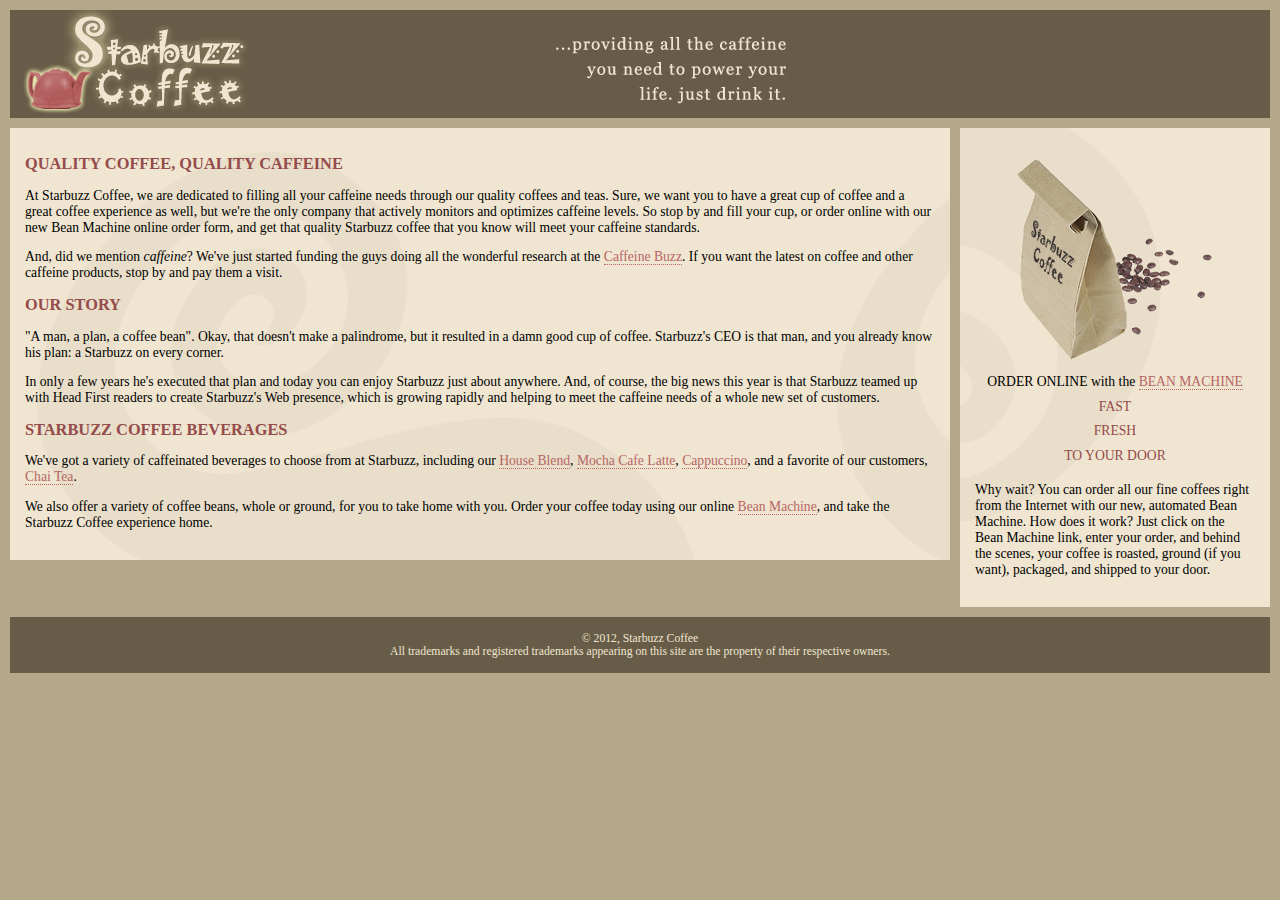
==== index.html @ 8041cae1 "两栏页面" ====
<!DOCTYPE html>
<html>
  <head>
    <meta charset="utf-8">
    <title>Starbuzz Coffee</title>
    <link rel="stylesheet" type="text/css" href="starbuzz.css">
  </head> 

  <body>
    <div id="header">
      <img src="images/header.gif" alt="Starbuzz Coffee header image">
    </div>
    
    <div id="sidebar">
      <p class="beanheading">
        <img src="images/bag.gif" alt="Bean Machine bag">
        <br>
        ORDER ONLINE
        with the 
        <a href="form.html">BEAN MACHINE</a>
        <br>
        <span class="slogan">
            FAST <br>
            FRESH <br>
            TO YOUR DOOR <br>
        </span>
      </p>
      <p>
        Why wait?  You can order all our fine coffees right from the Internet with our new, 
        automated Bean Machine.  How does it work?  Just click on the Bean Machine link, 
        enter your order, and behind the scenes, your coffee is roasted, ground 
        (if you want), packaged, and shipped to your door.
      </p>
    </div>

    <div id="main">
      <h1>QUALITY COFFEE, QUALITY CAFFEINE</h1>
      <p>
        At Starbuzz Coffee, we are dedicated to filling all your  caffeine needs through our 
        quality coffees and teas. Sure, we want you to have a great cup of coffee and a great 
        coffee experience as well, but we're the only company that actively monitors and 
        optimizes caffeine levels. So stop by and fill your cup, or order online with our new Bean 
        Machine online order form, and get that quality Starbuzz coffee that you know will meet 
        your caffeine standards.
      </p>
      <p>
        And, did we mention <em>caffeine</em>? We've just started funding the guys doing all 
        the wonderful research at the <a href="http://buzz.wickedlysmart.com"
        title="Read all about caffeine on the Buzz">Caffeine Buzz</a>.
        If you want the latest on coffee and other caffeine products, 
        stop by and pay them a visit.
      </p>
      <h1>OUR STORY</h1>
      <p>
        "A man, a plan, a coffee bean". Okay, that doesn't make a palindrome, but it resulted
        in a damn good cup of coffee.  Starbuzz's CEO is that man, and you already know his 
        plan: a Starbuzz on every corner.
      </p> 
      <p>In only a few years he's executed that plan and today 
        you can enjoy Starbuzz just about anywhere.  And, of course, the big news this year 
        is that Starbuzz teamed up with Head First readers to create Starbuzz's Web presence,  
        which is growing rapidly and helping to meet the caffeine needs of a whole new set of 
        customers.  
      </p>
      <h1>STARBUZZ COFFEE BEVERAGES</h1>
      <p>
        We've got a variety of caffeinated beverages to choose
        from at Starbuzz, including our 
        <a href="beverages.html#house" title="House Blend">House Blend</a>,
        <a href="beverages.html#mocha" title="Mocha Cafe Latte">Mocha Cafe Latte</a>, 
        <a href="beverages.html#cappuccino" title="Cappuccino">Cappuccino</a>,
        and a favorite of our customers, 
        <a href="beverages.html#chai" title="Chai Tea">Chai Tea</a>.
      </p>
      <p>
        We also offer a variety of coffee beans, whole or ground, for you to
        take home with you.  Order your coffee today using our online
        <a href="form.html">Bean Machine</a>, and take
        the Starbuzz Coffee experience home.
      </p>
    </div>

    

    <div id="footer">
      &copy; 2012, Starbuzz Coffee
      <br>
      All trademarks and registered trademarks appearing on 
      this site are the property of their respective owners.
    </div>

  </body>
</html>
---- starbuzz.css ----
body { 
  background-color: #b5a789;
  font-family:      Georgia, "Times New Roman", Times, serif;
  font-size:        small;
  margin:           0px;
}

#header {
  background-color: #675c47;
  margin:           10px;
  height:           108px;
}

#main {
  background:       #efe5d0 url(images/background.gif) top left;
  font-size:        105%;
  padding:          15px;
  margin:           0px 330px 10px 10px;

}

#sidebar {
  background:       #efe5d0 url(images/background.gif) bottom right;
  font-size:        105%;
  padding:          15px;
  margin:           0px 10px 10px 10px;
  width: 280px;
  float: right;
}

#footer {
  background-color: #675c47;
  color:            #efe5d0;
  text-align:       center;
  padding:          15px;
  margin:           10px;
  font-size:        90%;
  clear: right;
}

h1 {
  font-size:        120%;
  color:            #954b4b;
}

.slogan { color: #954b4b; }

.beanheading {
  text-align:       center;
  line-height:      1.8em;
}

a:link {
  color:            #b76666;
  text-decoration:  none;
  border-bottom:    thin dotted #b76666;
}
a:visited {
  color:            #675c47;
  text-decoration:  none;
  border-bottom:    thin dotted #675c47;
}
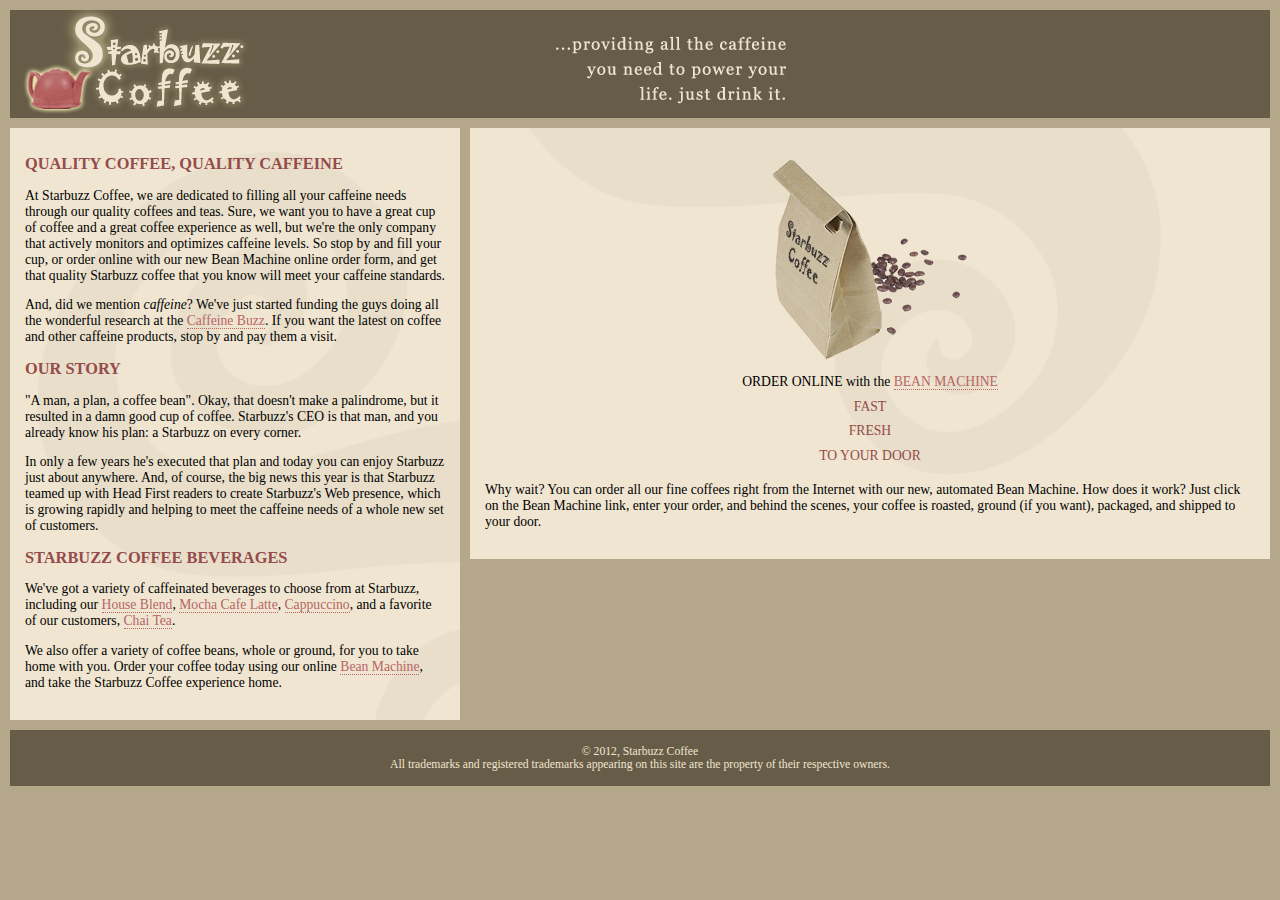
==== commit ba6fd181: "边栏扩展" ====
--- a/index.html
+++ b/index.html
@@ -10,28 +10,8 @@
     <div id="header">
       <img src="images/header.gif" alt="Starbuzz Coffee header image">
     </div>
+
     
-    <div id="sidebar">
-      <p class="beanheading">
-        <img src="images/bag.gif" alt="Bean Machine bag">
-        <br>
-        ORDER ONLINE
-        with the 
-        <a href="form.html">BEAN MACHINE</a>
-        <br>
-        <span class="slogan">
-            FAST <br>
-            FRESH <br>
-            TO YOUR DOOR <br>
-        </span>
-      </p>
-      <p>
-        Why wait?  You can order all our fine coffees right from the Internet with our new, 
-        automated Bean Machine.  How does it work?  Just click on the Bean Machine link, 
-        enter your order, and behind the scenes, your coffee is roasted, ground 
-        (if you want), packaged, and shipped to your door.
-      </p>
-    </div>
 
     <div id="main">
       <h1>QUALITY COFFEE, QUALITY CAFFEINE</h1>
@@ -80,7 +60,27 @@
       </p>
     </div>
 
-    
+    <div id="sidebar">
+      <p class="beanheading">
+        <img src="images/bag.gif" alt="Bean Machine bag">
+        <br>
+        ORDER ONLINE
+        with the 
+        <a href="form.html">BEAN MACHINE</a>
+        <br>
+        <span class="slogan">
+            FAST <br>
+            FRESH <br>
+            TO YOUR DOOR <br>
+        </span>
+      </p>
+      <p>
+        Why wait?  You can order all our fine coffees right from the Internet with our new, 
+        automated Bean Machine.  How does it work?  Just click on the Bean Machine link, 
+        enter your order, and behind the scenes, your coffee is roasted, ground 
+        (if you want), packaged, and shipped to your door.
+      </p>
+    </div>
 
     <div id="footer">
       &copy; 2012, Starbuzz Coffee
--- a/starbuzz.css
+++ b/starbuzz.css
@@ -15,7 +15,9 @@
   background:       #efe5d0 url(images/background.gif) top left;
   font-size:        105%;
   padding:          15px;
-  margin:           0px 330px 10px 10px;
+  margin:           0px 10px 10px 10px;
+  width:            420px;
+  float:            left;
 
 }
 
@@ -23,9 +25,7 @@
   background:       #efe5d0 url(images/background.gif) bottom right;
   font-size:        105%;
   padding:          15px;
-  margin:           0px 10px 10px 10px;
-  width: 280px;
-  float: right;
+  margin:           0px 10px 10px 470px;
 }
 
 #footer {
@@ -35,7 +35,7 @@
   padding:          15px;
   margin:           10px;
   font-size:        90%;
-  clear: right;
+  clear: left;
 }
 
 h1 {
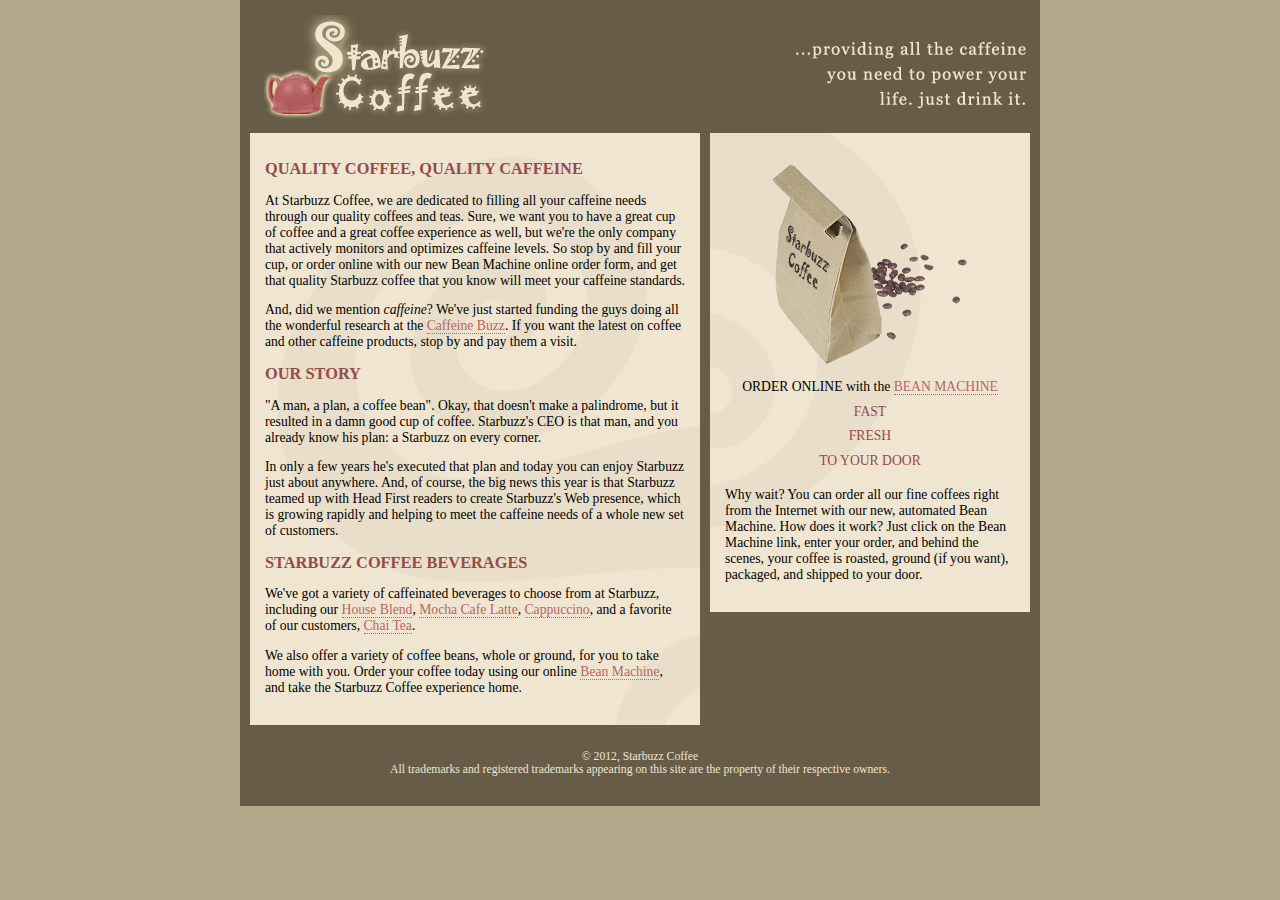
==== commit bded04bb: "流体与冻结" ====
--- a/index.html
+++ b/index.html
@@ -7,6 +7,7 @@
   </head> 
 
   <body>
+    <div id ="allcontent">
     <div id="header">
       <img src="images/header.gif" alt="Starbuzz Coffee header image">
     </div>
@@ -88,6 +89,7 @@
       All trademarks and registered trademarks appearing on 
       this site are the property of their respective owners.
     </div>
+    </div>
 
   </body>
 </html>
--- a/starbuzz.css
+++ b/starbuzz.css
@@ -60,3 +60,11 @@
   text-decoration:  none;
   border-bottom:    thin dotted #675c47;
 }
+#allcontent {
+  width: 800px;
+  padding-top: 5px;
+  padding-bottom: 5px;
+  background-color: #675c47;
+  margin-left: auto;
+  margin-right: auto;
+}
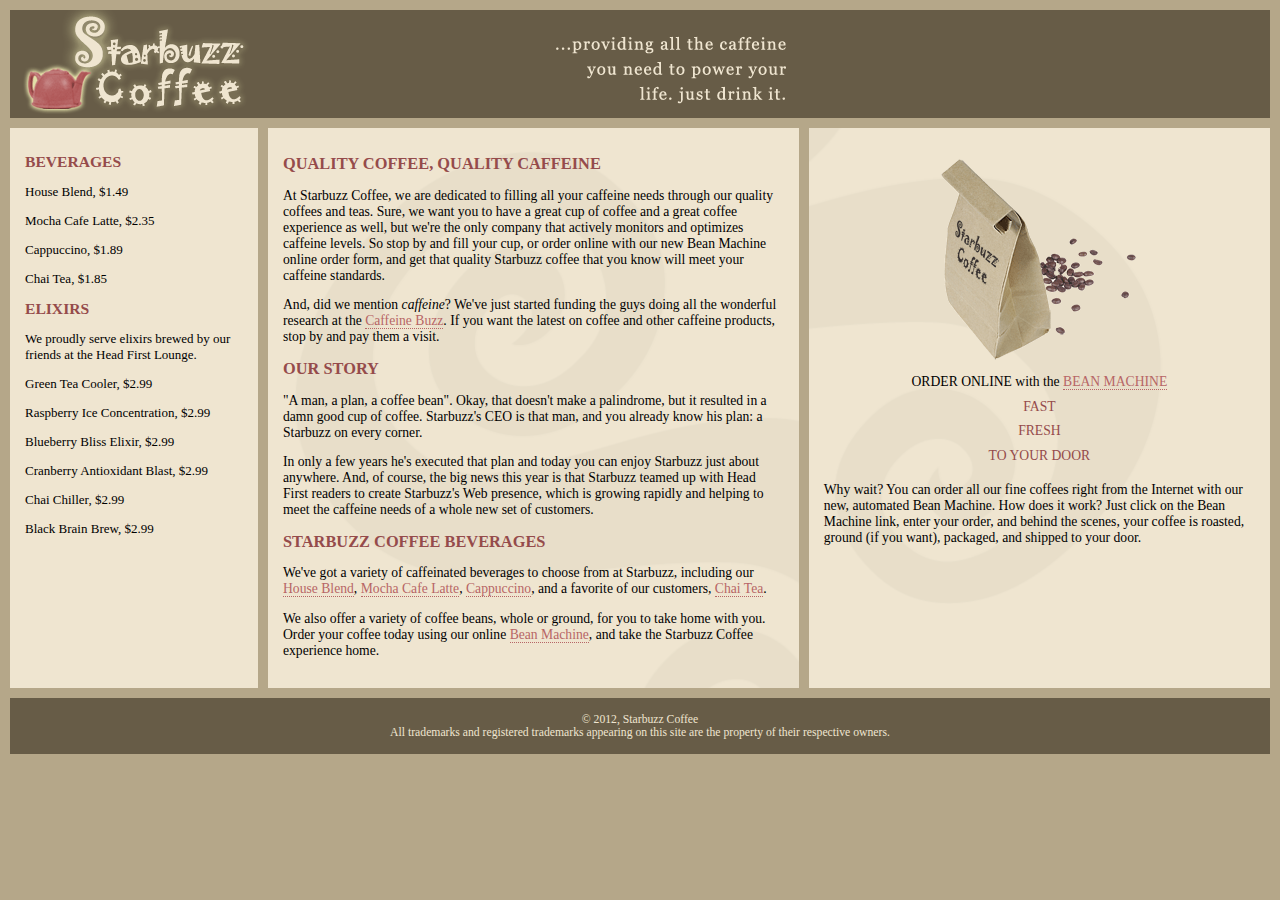
==== commit 7ca18575: "css 表格" ====
--- a/index.html
+++ b/index.html
@@ -7,13 +7,32 @@
   </head> 
 
   <body>
-    <div id ="allcontent">
     <div id="header">
       <img src="images/header.gif" alt="Starbuzz Coffee header image">
     </div>
 
     
 
+    <div id="tableContainer">
+      <div id="tableRow">
+          <div id="drinks">
+              <h1>BEVERAGES</h1>
+                <p>House Blend, $1.49</p>
+                <p>Mocha Cafe Latte, $2.35</p>
+                <p>Cappuccino, $1.89</p>
+                <p>Chai Tea, $1.85</p>
+              <h1>ELIXIRS</h1>
+                <p>
+                  We proudly serve elixirs brewed by our friends
+                  at the Head First Lounge.
+                </p>
+                <p>Green Tea Cooler, $2.99</p>
+                <p>Raspberry Ice Concentration, $2.99</p>
+                <p>Blueberry Bliss Elixir, $2.99</p>
+                <p>Cranberry Antioxidant Blast, $2.99</p>
+                <p>Chai Chiller, $2.99</p>
+                <p>Black Brain Brew, $2.99</p>
+            </div>
     <div id="main">
       <h1>QUALITY COFFEE, QUALITY CAFFEINE</h1>
       <p>
@@ -82,6 +101,8 @@
         (if you want), packaged, and shipped to your door.
       </p>
     </div>
+    </div>
+  </div>
 
     <div id="footer">
       &copy; 2012, Starbuzz Coffee
@@ -89,7 +110,6 @@
       All trademarks and registered trademarks appearing on 
       this site are the property of their respective owners.
     </div>
-    </div>
 
   </body>
 </html>
--- a/starbuzz.css
+++ b/starbuzz.css
@@ -7,25 +7,25 @@
 
 #header {
   background-color: #675c47;
-  margin:           10px;
+  margin:           10px 10px 0px 10px;
   height:           108px;
 }
 
 #main {
+  display: table-cell;
   background:       #efe5d0 url(images/background.gif) top left;
   font-size:        105%;
   padding:          15px;
-  margin:           0px 10px 10px 10px;
-  width:            420px;
-  float:            left;
+  vertical-align: top;
 
 }
 
 #sidebar {
+  display: table-cell;
   background:       #efe5d0 url(images/background.gif) bottom right;
   font-size:        105%;
   padding:          15px;
-  margin:           0px 10px 10px 470px;
+  vertical-align: top;
 }
 
 #footer {
@@ -33,7 +33,7 @@
   color:            #efe5d0;
   text-align:       center;
   padding:          15px;
-  margin:           10px;
+  margin:           0px 10px 10px 10px;
   font-size:        90%;
   clear: left;
 }
@@ -60,11 +60,18 @@
   text-decoration:  none;
   border-bottom:    thin dotted #675c47;
 }
-#allcontent {
-  width: 800px;
-  padding-top: 5px;
-  padding-bottom: 5px;
-  background-color: #675c47;
-  margin-left: auto;
-  margin-right: auto;
+
+div#tableContainer{
+  display: table;
+  border-spacing: 10px;
 }
+div#tableRow{
+  display: table-row;
+}
+#drinks{
+  display: table-cell;
+  background-color: #efe5d0;
+  width:20%;
+  padding: 15px;
+  vertical-align: top;
+}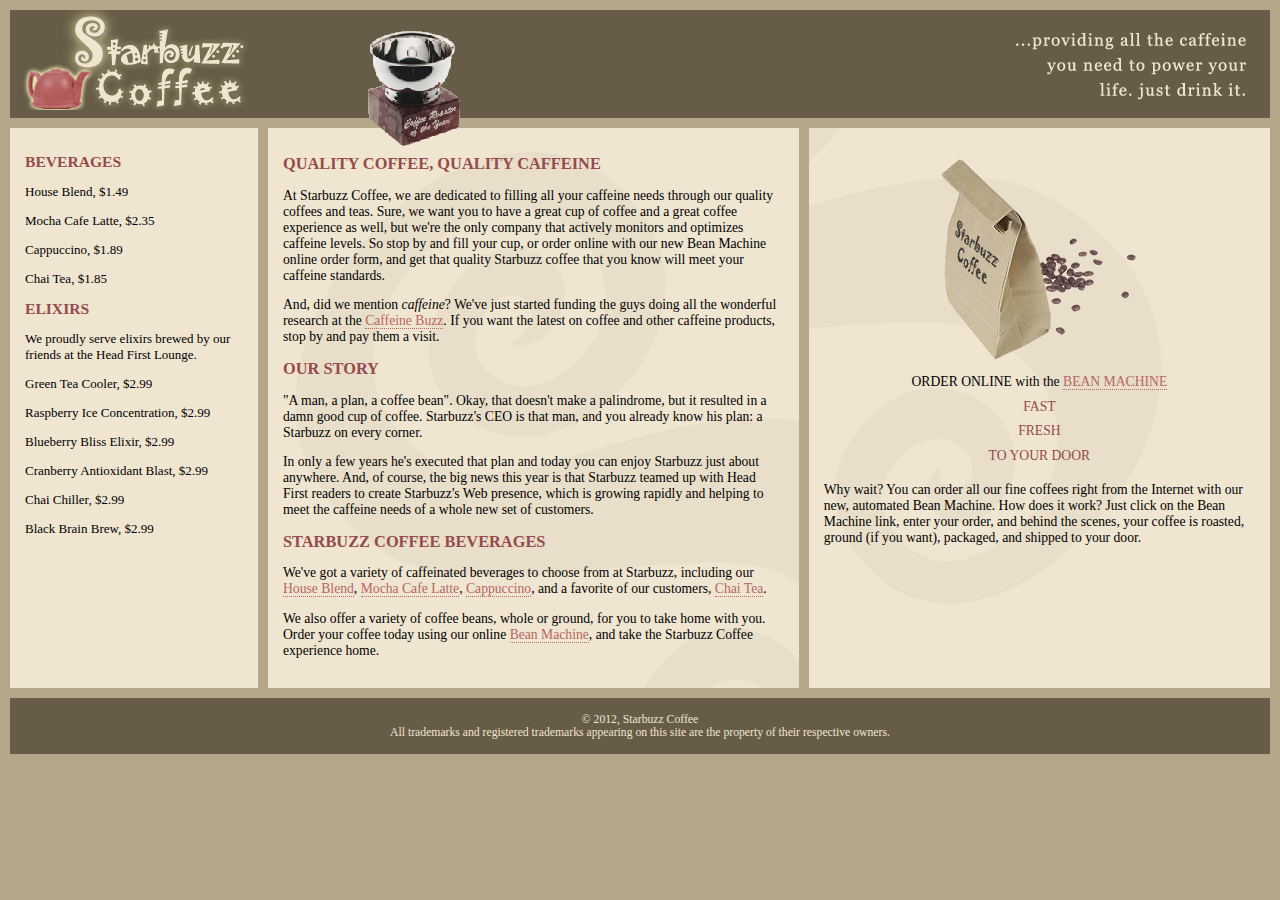
==== commit d89b202b: "修正页眉加奖杯" ====
--- a/index.html
+++ b/index.html
@@ -8,10 +8,14 @@
 
   <body>
     <div id="header">
-      <img src="images/header.gif" alt="Starbuzz Coffee header image">
+      <span class="headerImageLeft"></span>
+      <span class="headerImageright"></span>
     </div>
 
-    
+    <div id="award">
+      <img src="images/award.gif"
+           alt="Roaster of the Year award">
+    </div>
 
     <div id="tableContainer">
       <div id="tableRow">
--- a/starbuzz.css
+++ b/starbuzz.css
@@ -74,4 +74,26 @@
   width:20%;
   padding: 15px;
   vertical-align: top;
+}
+.headerImageLeft{
+  position:absolute;
+  z-index: 2;
+  display: inline-block;
+  float: left;
+  background-image: url(images/header.gif);
+  width: 400px;
+  height:100px;
+}
+.headerImageright{
+  display: inline-block;
+  float:right;
+  background-image: url(images/header.gif);
+  width: 400px;;
+  height:100px;
+  background-position: -400px,0px;
+}
+#award{
+  position: absolute;
+  top:30px;
+  left:365px;
 }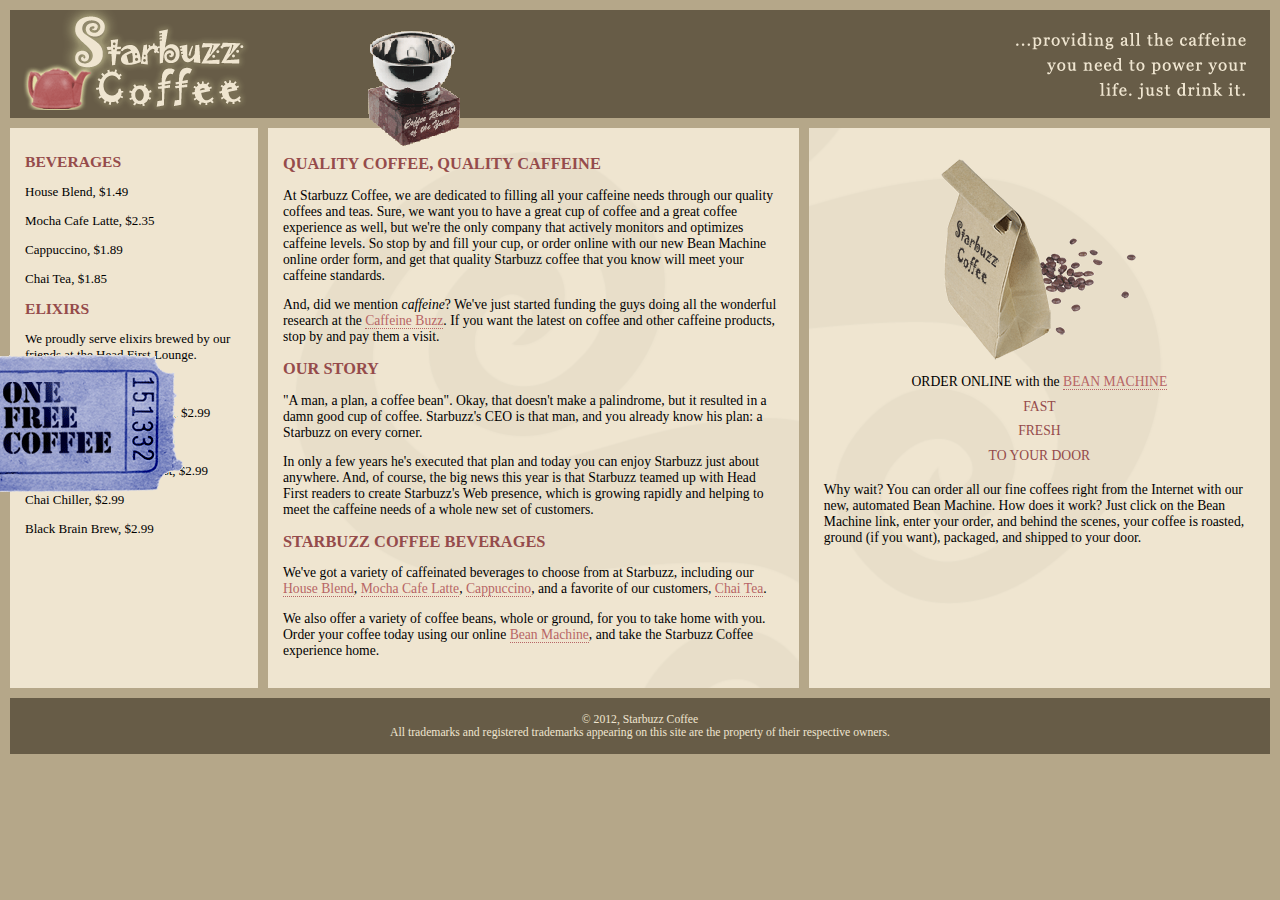
==== commit 3c7acc8b: "优惠券" ====
--- a/index.html
+++ b/index.html
@@ -11,7 +11,11 @@
       <span class="headerImageLeft"></span>
       <span class="headerImageright"></span>
     </div>
-
+<div id="coupon">
+  <a href="freecoffee.html" title="Click here to get your free coffee">
+    <img src="images/ticket.gif" alt="Starbuzz coupon ticket">
+  </a>
+</div>
     <div id="award">
       <img src="images/award.gif"
            alt="Roaster of the Year award">
--- a/starbuzz.css
+++ b/starbuzz.css
@@ -96,4 +96,12 @@
   position: absolute;
   top:30px;
   left:365px;
+}
+#coupon{
+  position: fixed;
+  top:350px;
+  left:-90px;
+}
+#coupon a, img{
+  border: none;
 }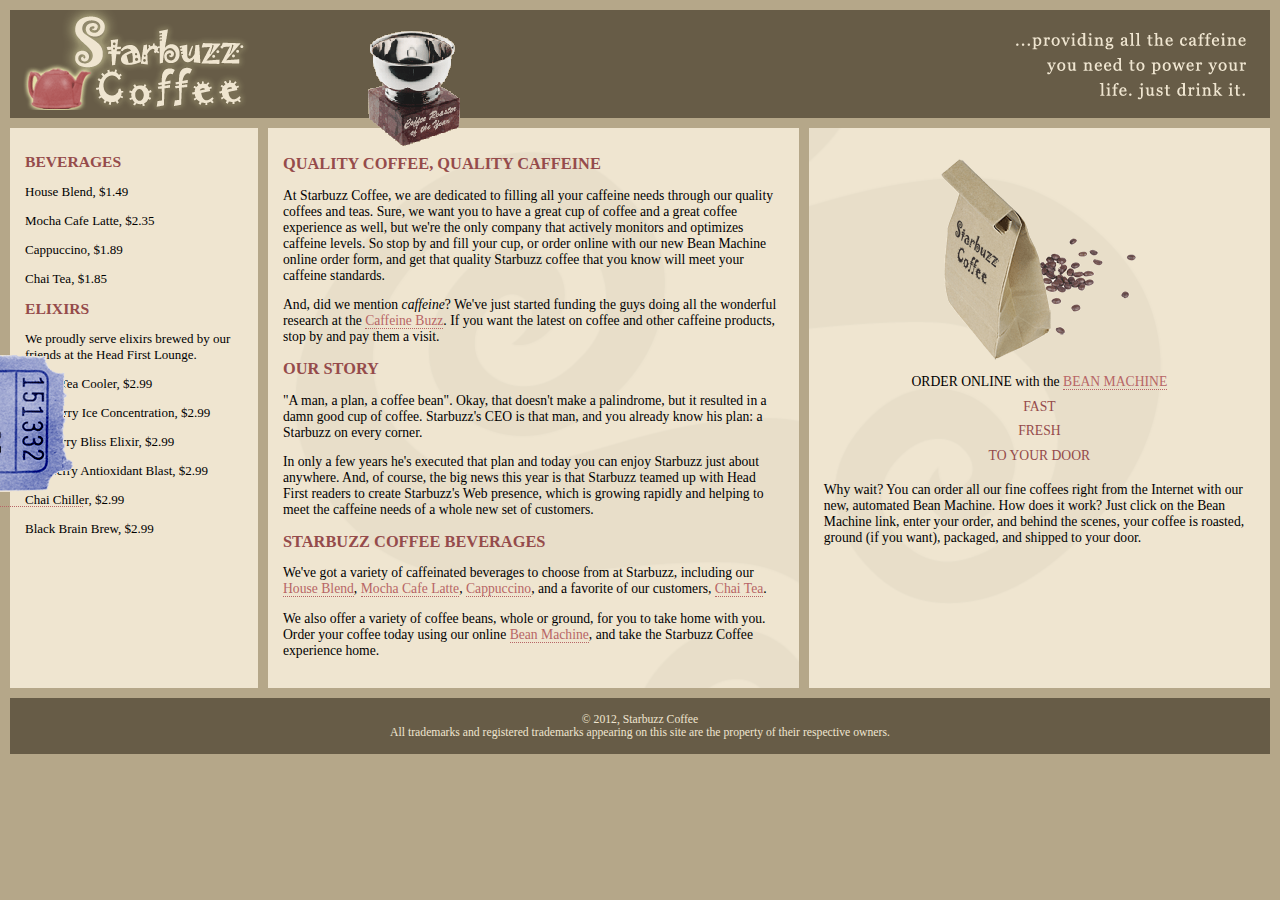
==== commit e9db163b: "现代页面" ====
--- a/index.html
+++ b/index.html
@@ -2,15 +2,15 @@
 <html>
   <head>
     <meta charset="utf-8">
-    <title>Starbuzz Coffee</title>
+    <title>Starbuzz Coffee - Blog</title>
     <link rel="stylesheet" type="text/css" href="starbuzz.css">
   </head> 
 
   <body>
-    <div id="header">
+    <header>
       <span class="headerImageLeft"></span>
       <span class="headerImageright"></span>
-    </div>
+    </header>
 <div id="coupon">
   <a href="freecoffee.html" title="Click here to get your free coffee">
     <img src="images/ticket.gif" alt="Starbuzz coupon ticket">
@@ -88,7 +88,7 @@
       </p>
     </div>
 
-    <div id="sidebar">
+    <aside>
       <p class="beanheading">
         <img src="images/bag.gif" alt="Bean Machine bag">
         <br>
@@ -108,16 +108,16 @@
         enter your order, and behind the scenes, your coffee is roasted, ground 
         (if you want), packaged, and shipped to your door.
       </p>
-    </div>
+    </aside>
     </div>
   </div>
 
-    <div id="footer">
+    <footer>
       &copy; 2012, Starbuzz Coffee
       <br>
       All trademarks and registered trademarks appearing on 
       this site are the property of their respective owners.
-    </div>
+    </footer>
 
   </body>
 </html>
--- a/starbuzz.css
+++ b/starbuzz.css
@@ -5,13 +5,13 @@
   margin:           0px;
 }
 
-#header {
+header {
   background-color: #675c47;
   margin:           10px 10px 0px 10px;
   height:           108px;
 }
 
-#main {
+#main, section#blog {
   display: table-cell;
   background:       #efe5d0 url(images/background.gif) top left;
   font-size:        105%;
@@ -20,7 +20,7 @@
 
 }
 
-#sidebar {
+aside {
   display: table-cell;
   background:       #efe5d0 url(images/background.gif) bottom right;
   font-size:        105%;
@@ -28,7 +28,7 @@
   vertical-align: top;
 }
 
-#footer {
+footer {
   background-color: #675c47;
   color:            #efe5d0;
   text-align:       center;
@@ -79,13 +79,13 @@
   position:absolute;
   z-index: 2;
   display: inline-block;
-  float: left;
+  /* float: left; */
   background-image: url(images/header.gif);
   width: 400px;
   height:100px;
 }
 .headerImageright{
-  display: inline-block;
+  /* display: inline-block; */
   float:right;
   background-image: url(images/header.gif);
   width: 400px;;
@@ -100,8 +100,12 @@
 #coupon{
   position: fixed;
   top:350px;
-  left:-90px;
+  left:-200px;
+  transition: all ls linear;
 }
-#coupon a, img{
+#coupon:hover{
+  left:0px;
+}
+#coupon img{
   border: none;
 }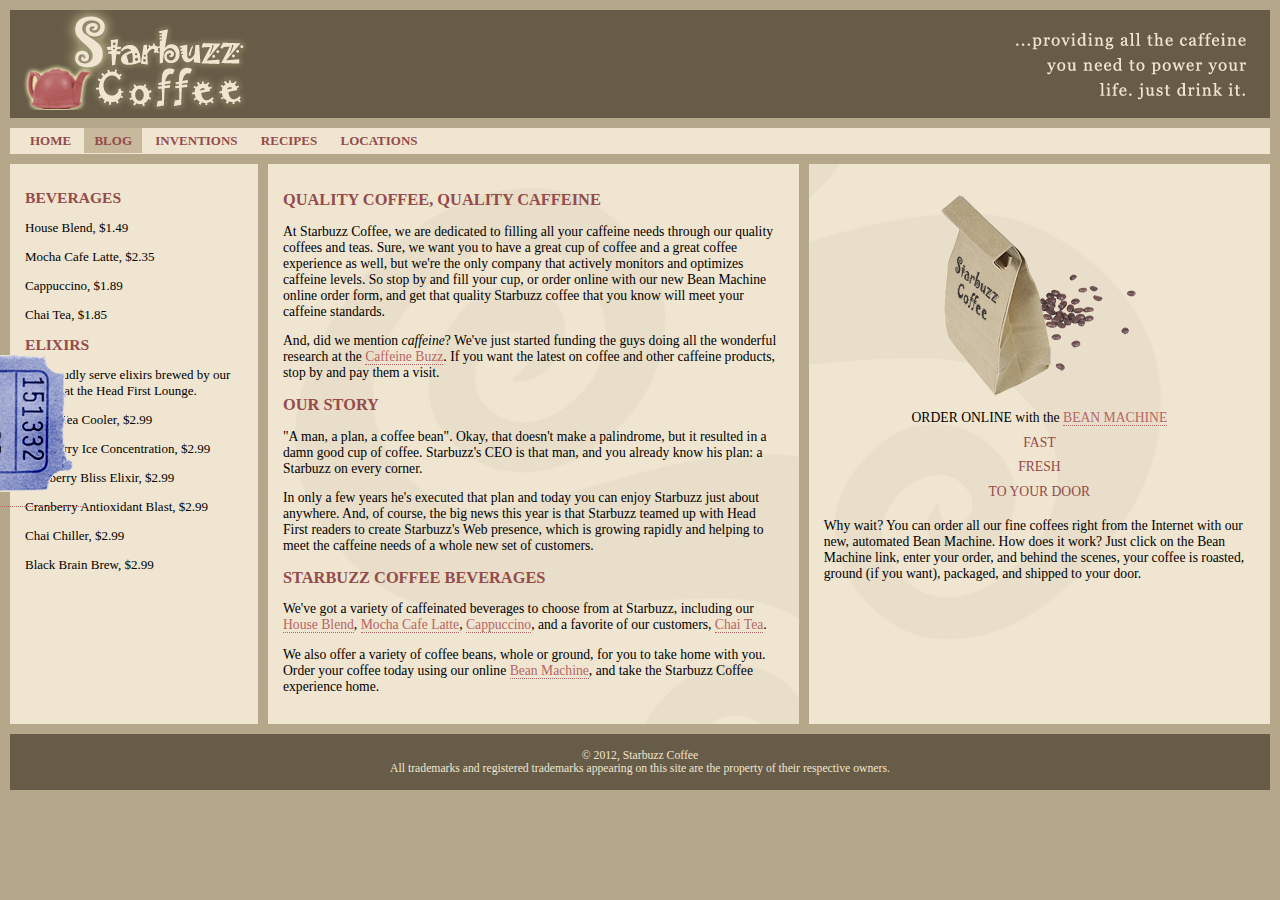
==== commit 6e5d222a: "摄像未完成" ====
--- a/index.html
+++ b/index.html
@@ -2,7 +2,7 @@
 <html>
   <head>
     <meta charset="utf-8">
-    <title>Starbuzz Coffee - Blog</title>
+    <title>Starbuzz Coffee</title>
     <link rel="stylesheet" type="text/css" href="starbuzz.css">
   </head> 
 
@@ -11,19 +11,27 @@
       <span class="headerImageLeft"></span>
       <span class="headerImageright"></span>
     </header>
+
+    <nav>
+    <ul>
+      <li><a href="index.html">HOME</a></li>
+      <li class="selected"><a href="blog.html">BLOG</a></li>
+      <li><a href="">INVENTIONS</a></li>
+      <li><a href="">RECIPES</a></li>
+      <li><a href="">LOCATIONS</a></li>
+    </ul>
+    </nav>
+
 <div id="coupon">
   <a href="freecoffee.html" title="Click here to get your free coffee">
     <img src="images/ticket.gif" alt="Starbuzz coupon ticket">
   </a>
 </div>
-    <div id="award">
-      <img src="images/award.gif"
-           alt="Roaster of the Year award">
-    </div>
+   
 
     <div id="tableContainer">
       <div id="tableRow">
-          <div id="drinks">
+          <section id="drinks">
               <h1>BEVERAGES</h1>
                 <p>House Blend, $1.49</p>
                 <p>Mocha Cafe Latte, $2.35</p>
@@ -40,8 +48,8 @@
                 <p>Cranberry Antioxidant Blast, $2.99</p>
                 <p>Chai Chiller, $2.99</p>
                 <p>Black Brain Brew, $2.99</p>
-            </div>
-    <div id="main">
+          </section>
+    <section id="main">
       <h1>QUALITY COFFEE, QUALITY CAFFEINE</h1>
       <p>
         At Starbuzz Coffee, we are dedicated to filling all your  caffeine needs through our 
@@ -86,7 +94,7 @@
         <a href="form.html">Bean Machine</a>, and take
         the Starbuzz Coffee experience home.
       </p>
-    </div>
+    </section>
 
     <aside>
       <p class="beanheading">
--- a/starbuzz.css
+++ b/starbuzz.css
@@ -11,7 +11,7 @@
   height:           108px;
 }
 
-#main, section#blog {
+section#main, section#blog {
   display: table-cell;
   background:       #efe5d0 url(images/background.gif) top left;
   font-size:        105%;
@@ -68,7 +68,7 @@
 div#tableRow{
   display: table-row;
 }
-#drinks{
+section#drinks{
   display: table-cell;
   background-color: #efe5d0;
   width:20%;
@@ -92,11 +92,7 @@
   height:100px;
   background-position: -400px,0px;
 }
-#award{
-  position: absolute;
-  top:30px;
-  left:365px;
-}
+
 #coupon{
   position: fixed;
   top:350px;
@@ -108,4 +104,35 @@
 }
 #coupon img{
   border: none;
+}
+nav ul{
+  background-color: #efe5d0;
+  margin:10PX 10PX 0PX 10PX;
+  list-style-type: none;
+  padding: 5px 0px 5px 0px;
+}
+nav ul li{
+  display: inline;
+  padding: 5px 10px 5px 10px;
+}
+nav ul li a:link, nav ul li a:visited{
+  color: #954b4b;
+  border-bottom: none;
+  font-weight: bold;
+}
+nav ul li.selected{
+  background-color: #c8b99c;
+}
+nav{
+  background-color: #efe5d0;
+  margin: 10px 10px 0px 10px;
+}
+header.top{
+  background-color: #675c47;
+  margin:           10px 10px 0px 10px;
+  height:           108px;
+}
+header.top img#headerSlogan{
+  float: right;
+
 }